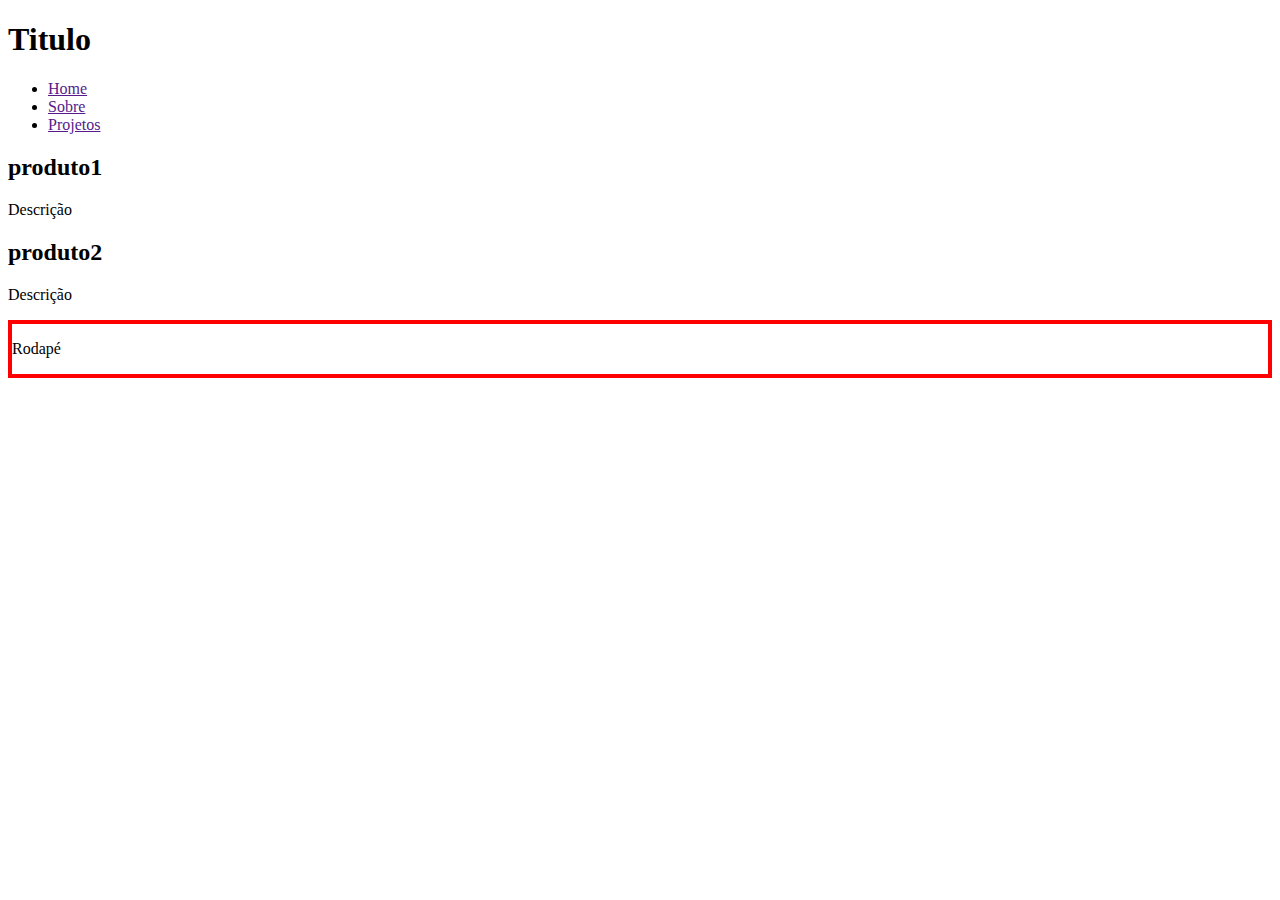
==== dom/index.html @ cfbc0240 "Doom" ====
<!DOCTYPE html>
<html lang="en">
<head>
    <meta charset="UTF-8">
    <meta name="viewport" content="width=device-width, initial-scale=1.0">
    <title>Dom</title>
    <link rel="stylesheet" href="css/style.css">
    <script src="js/script.js" defer></script>
</head>
<body>
    <header>
        <h1 id = "title">Titulo</h1>
        <nav>
            <ul>
                <li><a href="">Home</a></li>
                <li><a href="">Sobre</a></li>
                <li><a href="">Projetos</a></li>
            </ul>
        </nav>
    </header>
    <main id="main-container">
        <div class="produto">
            <h2>produto1</h2>
            <p>Descrição</p>
        </div>
        <div class="produto">
            <h2>produto2</h2>
            <p>Descrição</p>
        </div>
    </main>
    <footer>
        <p>Rodapé</p>
    </footer>



    
</body>
</html>
---- dom/css/style.css ----
footer{
    border: 4px solid red;
}
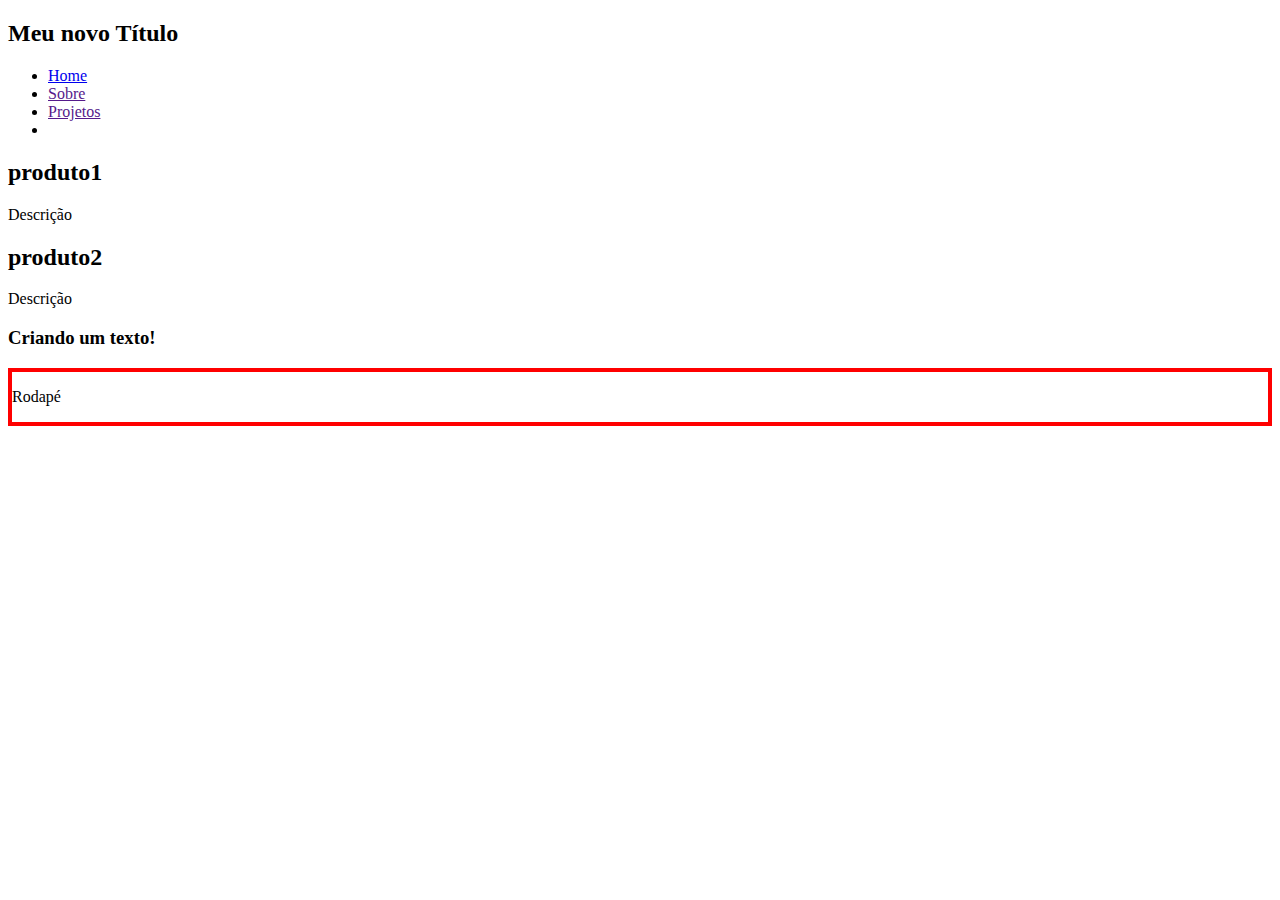
==== commit 66190b85: "js aprendizado" ====
--- a/dom/index.html
+++ b/dom/index.html
@@ -12,7 +12,7 @@
         <h1 id = "title">Titulo</h1>
         <nav>
             <ul>
-                <li><a href="">Home</a></li>
+                <li><a href="" >Home</a></li>
                 <li><a href="">Sobre</a></li>
                 <li><a href="">Projetos</a></li>
             </ul>
